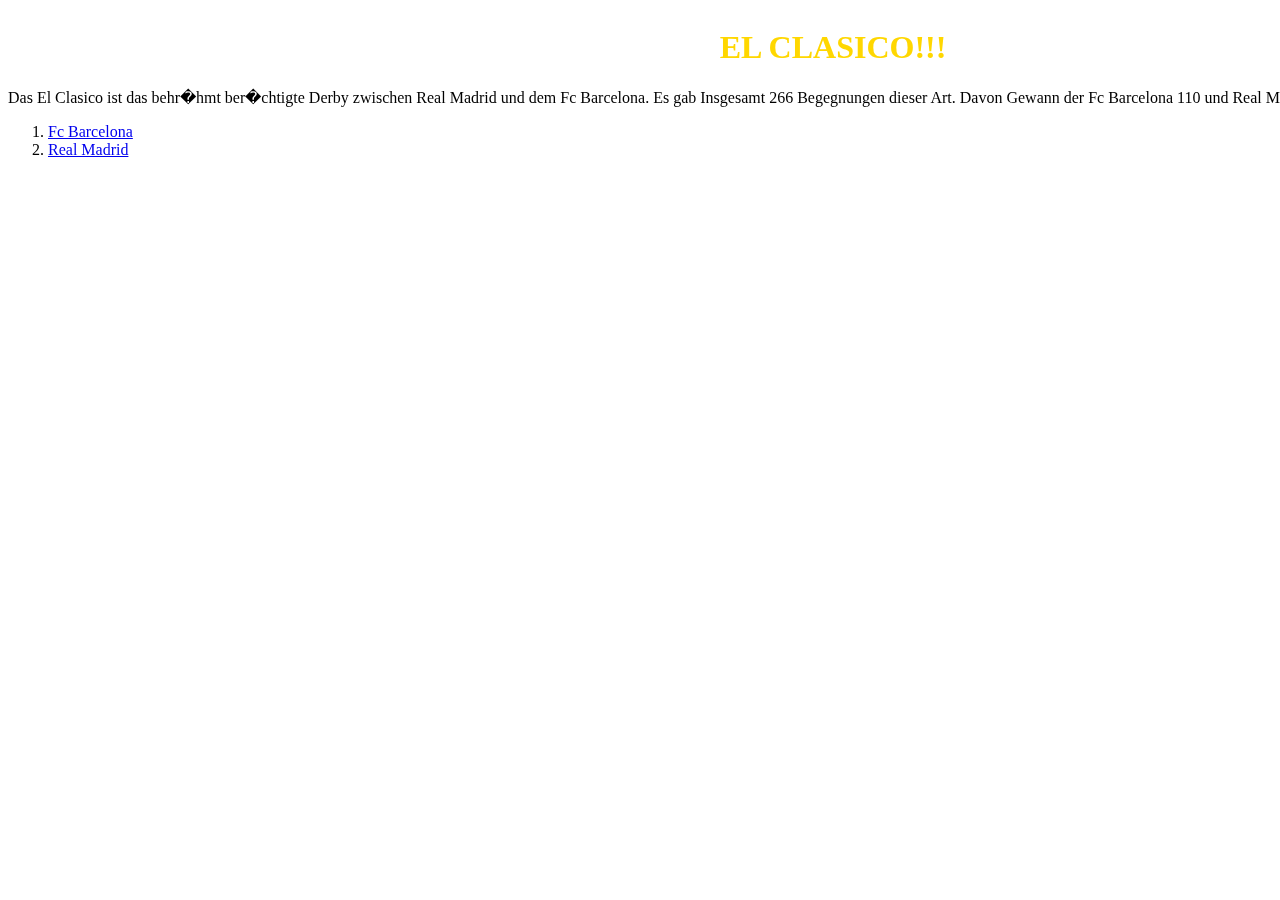
==== index.html @ b72135d1 "Add files via upload" ====
<!DOCTYPE html>
<html>
<head>
<title>EL CLASSICO! </title>
<link rel="stylesheet"  href="El Classico.css">

</head>
<body>
<div class="hintergrundbild" >
<h1  align="center"> EL CLASICO!!!</h1>


<p align="left">Das El Clasico ist das behr�hmt ber�chtigte Derby zwischen Real Madrid und dem Fc Barcelona. Es gab Insgesamt 266 Begegnungen dieser Art. Davon Gewann der Fc Barcelona 110 und Real Madrid 97, 60 davon endeten mit einem Unentschieden.</p>

<ol>
	<li><a href="FcBarcelona.html">Fc Barcelona</a></li>
	<li><a href="RealMadrid.html">Real Madrid</a></li>
</ol>



</div>
</body>
</html>
---- El Classico.css ----
img {
    filter: alpha(opacity=60);}

.hintergrundbild{
background-image:url(http://www.soccerticketsonline.com/wp-content/uploads/el-clasico-1.jpg);
position:fixed;
width:1650px;
height:1000px;
background-size: contains;
filter: alpha(opacity=60);
p{color:black}}

p{color: black;}
h1{color:gold;}
#Hintergrund{
position:fixed;
width:1650px;
height:1000px;
filter: alpha(opacity=60); 
}
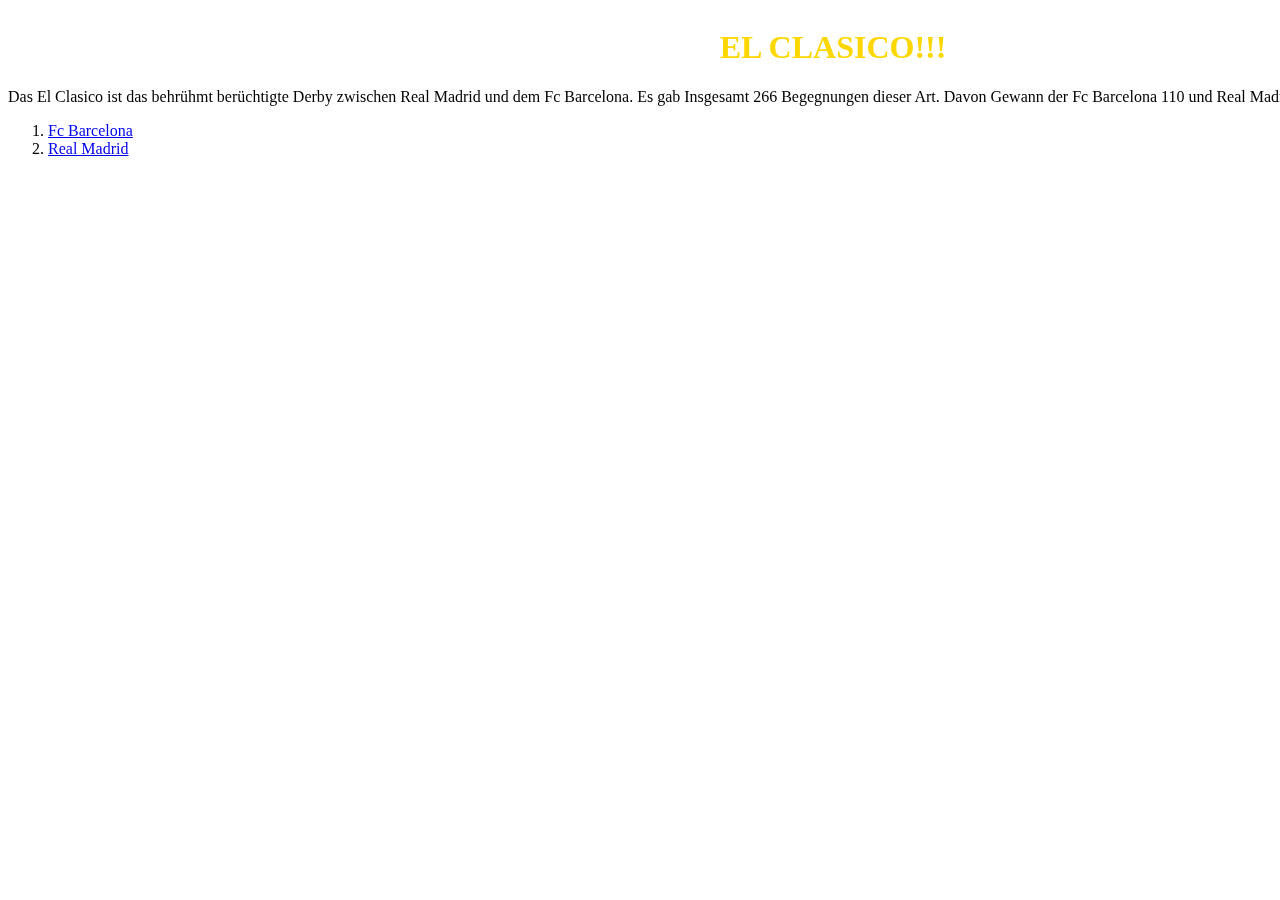
==== commit 69d38c8d: "Update index.html" ====
--- a/index.html
+++ b/index.html
@@ -2,6 +2,7 @@
 <html>
 <head>
 <title>EL CLASSICO! </title>
+<meta charset="utf-8">
 <link rel="stylesheet"  href="El Classico.css">
 
 </head>
@@ -10,7 +11,7 @@
 <h1  align="center"> EL CLASICO!!!</h1>
 
 
-<p align="left">Das El Clasico ist das behr�hmt ber�chtigte Derby zwischen Real Madrid und dem Fc Barcelona. Es gab Insgesamt 266 Begegnungen dieser Art. Davon Gewann der Fc Barcelona 110 und Real Madrid 97, 60 davon endeten mit einem Unentschieden.</p>
+<p align="left">Das El Clasico ist das behrühmt berüchtigte Derby zwischen Real Madrid und dem Fc Barcelona. Es gab Insgesamt 266 Begegnungen dieser Art. Davon Gewann der Fc Barcelona 110 und Real Madrid 97, 60 davon endeten mit einem Unentschieden.</p>
 
 <ol>
 	<li><a href="FcBarcelona.html">Fc Barcelona</a></li>
@@ -21,4 +22,4 @@
 
 </div>
 </body>
-</html>+</html>
